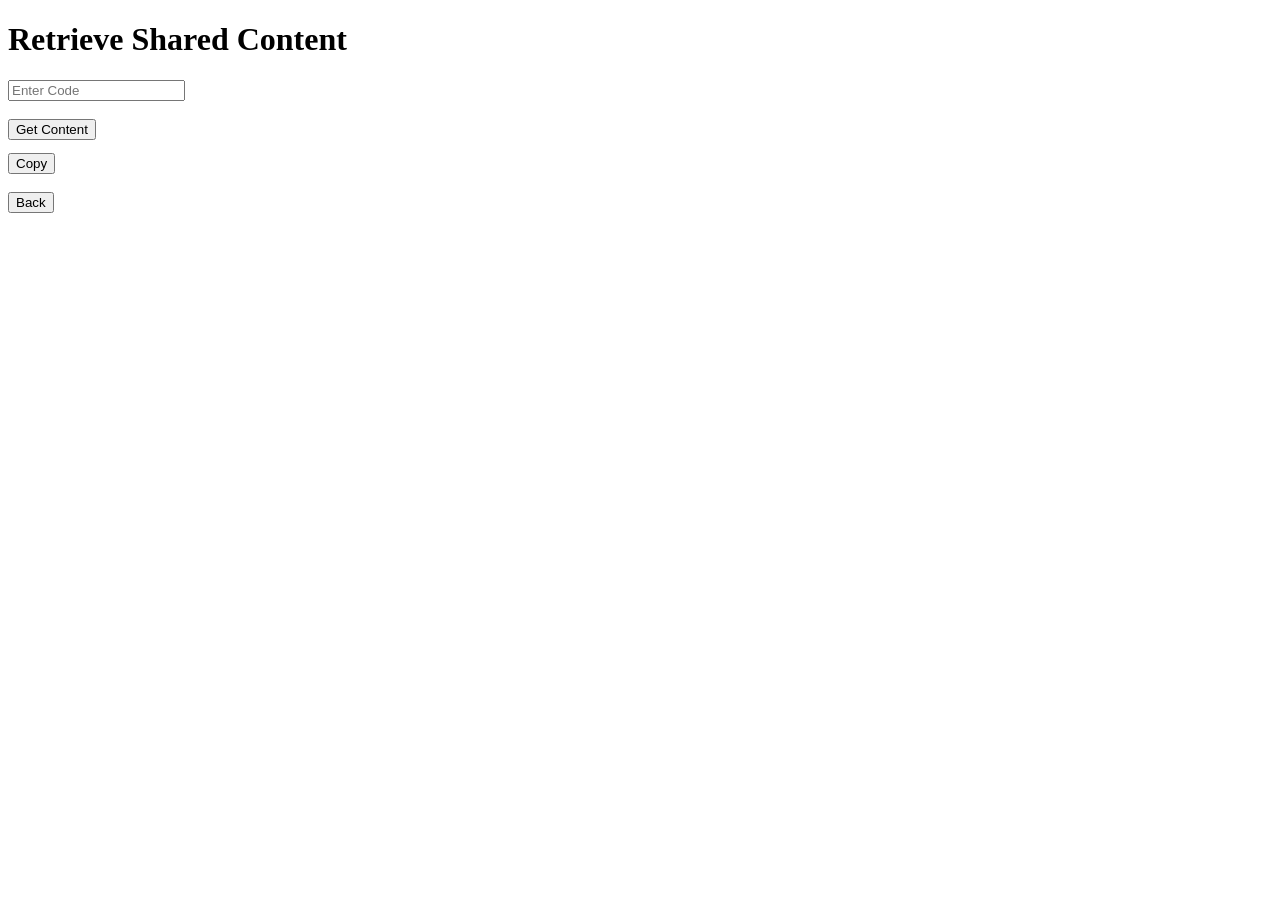
==== receive.html @ b5a16f7c "new project" ====
<!DOCTYPE html>
<html>
<head>
    <title>Receive Share</title>
    <link rel="stylesheet" href="css/style.css">
</head>

<body>

<h1>Retrieve Shared Content</h1>

<input id="codeInput" placeholder="Enter Code">

<br><br>

<button onclick="getShare()">Get Content</button>

<pre id="output"></pre>

<button id="copyBtn" onclick="copyText()">Copy</button>

<br><br>

<a href="index.html">
<button id="backBtn">Back</button>
</a>

<script src="js/config.js"></script>
<script src="js/receive.js"></script>

</body>
</html>
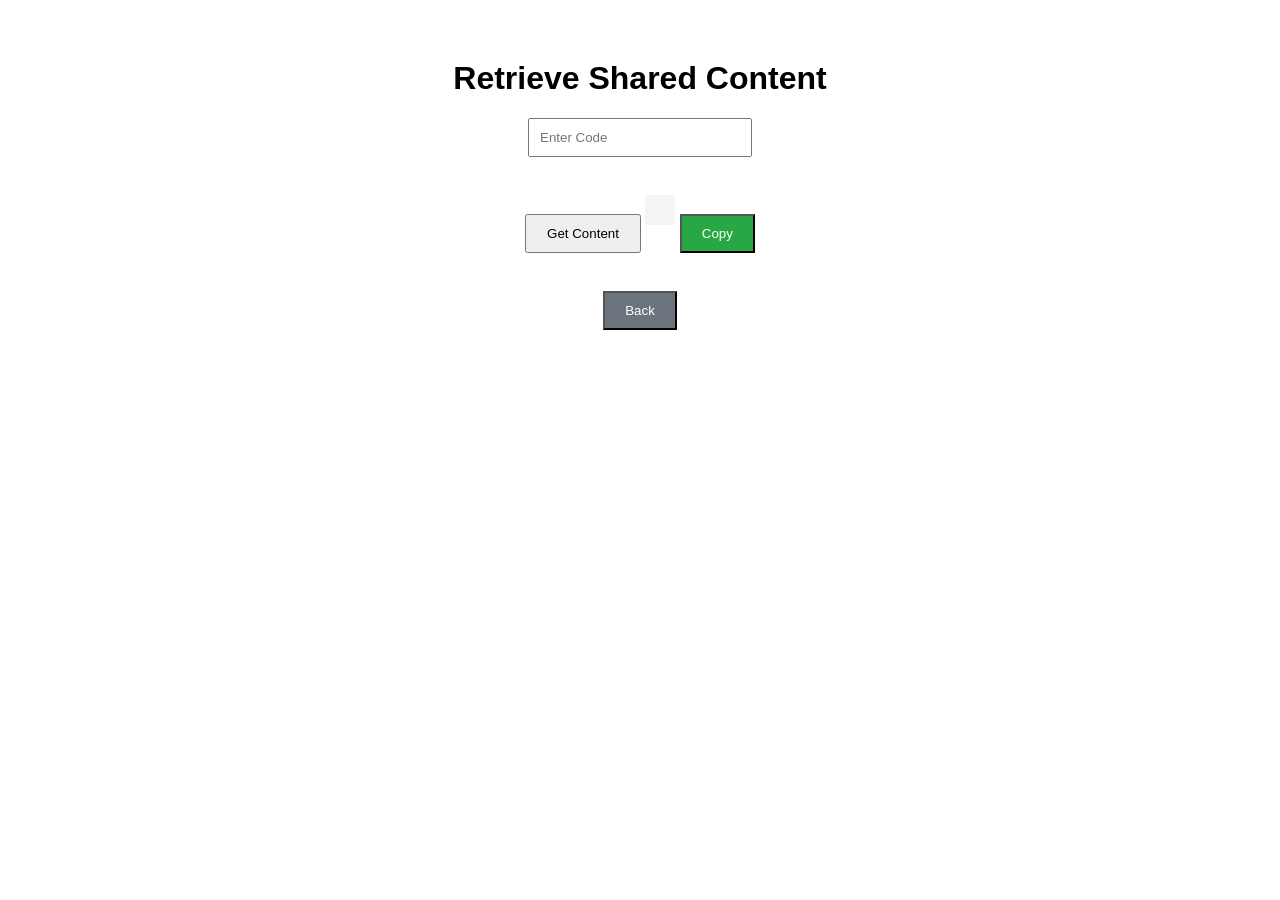
==== commit 3882ecda: "semi changes" ====
--- a/receive.html
+++ b/receive.html
@@ -2,7 +2,7 @@
 <html>
 <head>
     <title>Receive Share</title>
-    <link rel="stylesheet" href="css/style.css">
+    <link rel="stylesheet" href="style.css">
 </head>
 
 <body>
--- a/style.css
+++ b/style.css
@@ -0,0 +1,41 @@
+body{
+    font-family: Arial;
+    text-align:center;
+    margin-top:60px;
+}
+
+textarea{
+    width:400px;
+    height:120px;
+    padding:10px;
+}
+
+input{
+    padding:10px;
+    width:200px;
+}
+
+button{
+    padding:10px 20px;
+    margin-top:15px;
+    cursor:pointer;
+}
+
+#copyBtn{
+    margin-top:20px;
+    background-color:#28a745;
+    color:white;
+}
+
+#backBtn{
+    margin-top:20px;
+    background-color:#6c757d;
+    color:white;
+}
+
+pre{
+    background:#f4f4f4;
+    padding:15px;
+    margin-top:20px;
+    display:inline-block;
+}
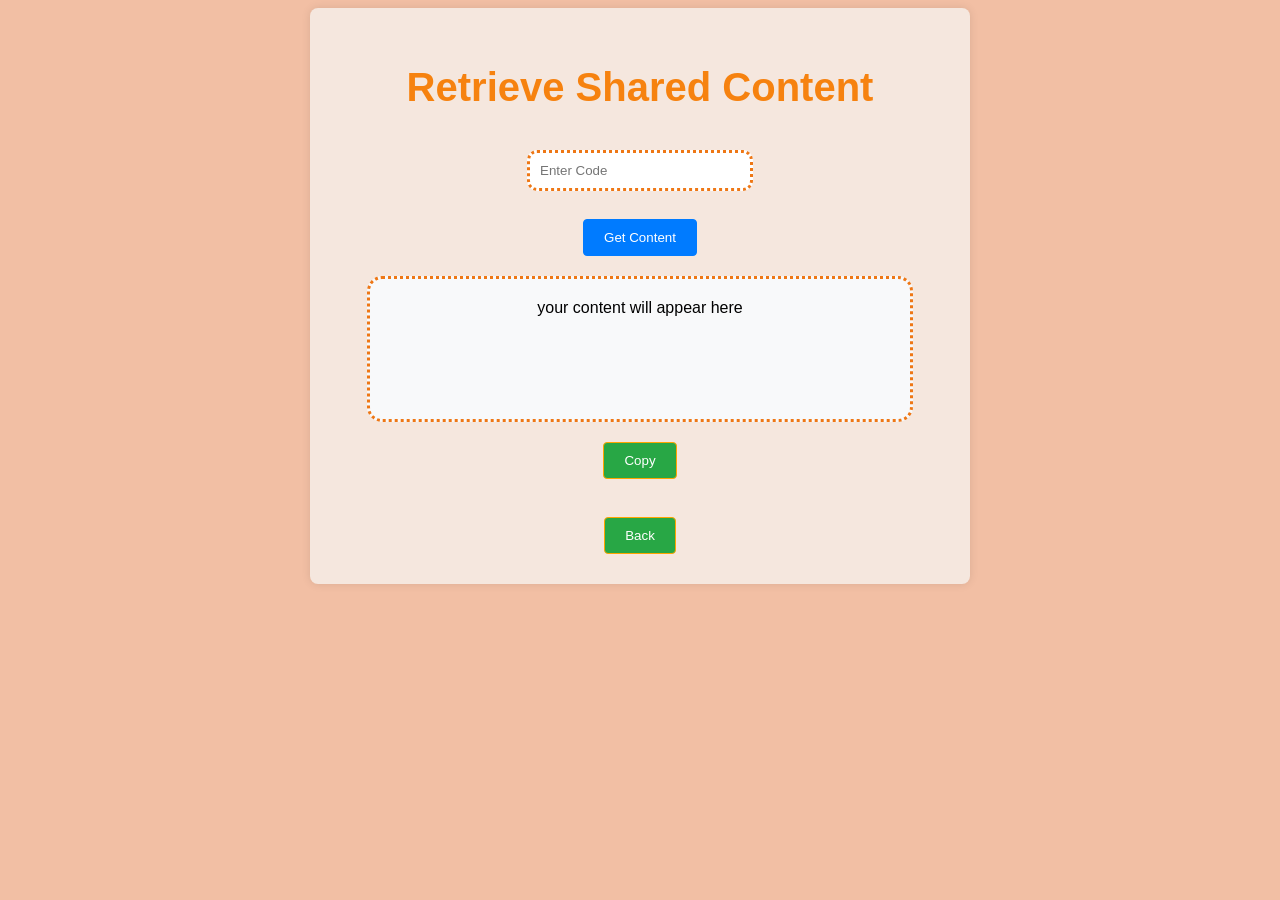
==== commit 2d167a73: "Final changes" ====
--- a/receive.html
+++ b/receive.html
@@ -6,17 +6,18 @@
 </head>
 
 <body>
-
-<h1>Retrieve Shared Content</h1>
+<div id = "container">
+<h1 id = "share-header">Retrieve Shared Content</h1>
 
 <input id="codeInput" placeholder="Enter Code">
 
 <br><br>
 
-<button onclick="getShare()">Get Content</button>
+<button onclick="getShare()" id = "getcontent">Get Content</button>
 
-<pre id="output"></pre>
-
+<div id = "outputDiv">
+    your content will appear here
+</div>
 <button id="copyBtn" onclick="copyText()">Copy</button>
 
 <br><br>
@@ -24,9 +25,10 @@
 <a href="index.html">
 <button id="backBtn">Back</button>
 </a>
-
-<script src="js/config.js"></script>
-<script src="js/receive.js"></script>
+</div>
+<script src="config.js"></script>
+<script src = "share.js"></script>
+<script src="receive.js"></script>
 
 </body>
 </html>
--- a/style.css
+++ b/style.css
@@ -1,14 +1,42 @@
 body{
-    font-family: Arial;
+    background-color: #F2BFA4;
+    font-family: 'Poppins', sans-serif;
+    text-align: center;
+}
+#name{
+    display: inline-block;
+    color: white;
+    margin-bottom: 20px;
+    background-color: #ee7715;
+    padding: 5px 5px 5px 5px;
+    border-radius: 20px;
+   
+}
+h1{
     text-align:center;
-    margin-top:60px;
+    color:rgb(245, 243, 241);
+    font-size:40px;
+    margin-bottom:40px;
+    margin-left: 20px;
+    margin-right: 20px;
 }
-
+#share-header{
+    text-align:center;
+    color:rgb(246, 130, 15)
+   
+}
 textarea{
-    width:400px;
-    height:120px;
-    padding:10px;
+    width:900px;
+    height:200px;
+    border-radius:10px;
+    border:1px solid #ddd;
+    padding:15px;
+    font-size:16px;
+    outline:none;
 }
+textarea:focus{
+    border-color:#2563eb;
+    box-shadow:0 0 5px rgba(37,99,235,0.5);}
 
 input{
     padding:10px;
@@ -17,25 +45,93 @@
 
 button{
     padding:10px 20px;
-    margin-top:15px;
-    cursor:pointer;
+    margin-top:10px;
+    background-color:#31d541;
+    color:white;
+    border-radius: 10px;
+    border: 1px solid #007bff;
+    transition: background-color 0.3s, transform 0.3s;
+}
+button:hover{
+    background-color:#0056b3;
+    transform: scale(1.05);
 }
 
 #copyBtn{
     margin-top:20px;
     background-color:#28a745;
     color:white;
+    border: 1px solid orange;
+    border-radius: 4px; 
+    transform: background-color 0.3s, transform 0.3s;
+}
+#copyBtn:hover{
+    background-color:#218838;
+    transform: scale(1.05);
 }
 
 #backBtn{
-    margin-top:20px;
-    background-color:#6c757d;
+  margin-top:20px;
+    background-color:#28a745;
     color:white;
+    border: 1px solid orange;
+    border-radius: 4px; 
+    transform: background-color 0.3s, transform 0.3s;
 }
-
+#backBtn:hover{
+    background-color:#218838;
+    transform: scale(1.05);
+}
 pre{
     background:#f4f4f4;
     padding:15px;
     margin-top:20px;
     display:inline-block;
+}
+#header{
+    background-color: #F5E7DE;
+    color: white;
+    padding: 20px 0;
+    margin-bottom: 30px;
+    margin-top: 0;
+    border-radius: 10px;
+
+}
+#container{
+    background-color: #F5E7DE;
+    padding: 30px;
+    border-radius: 8px;
+    box-shadow: 0 0 10px rgba(0,0,0,0.1);
+    display: inline-block;
+    min-width: 600px;
+}
+#outputDiv{
+    background-color: #f8f9fa;
+    padding: 20px;
+    margin-top: 20px;
+    border: 1px solid #dee2e6;
+    border: #ee7715 dotted;
+    min-height: 100px;
+    max-width: 500px;
+    margin-left: auto;
+    margin-right: auto;
+    border-radius: 15px;
+}
+#getcontent{
+    background-color: #007bff;
+    color: white;
+    border: 1px solid #007bff;
+    transition: background-color 0.3s, transform 0.3s;
+    border-radius: 4px;
+}
+#getcontent:hover{
+    background-color: #0056b3;
+    transform: scale(1.05);
+}
+#codeInput{
+    padding: 10px;
+    width: 200px;
+    border-radius: 4px;
+    border: 3px dotted #ee7715;
+    border-radius: 10px;
 }
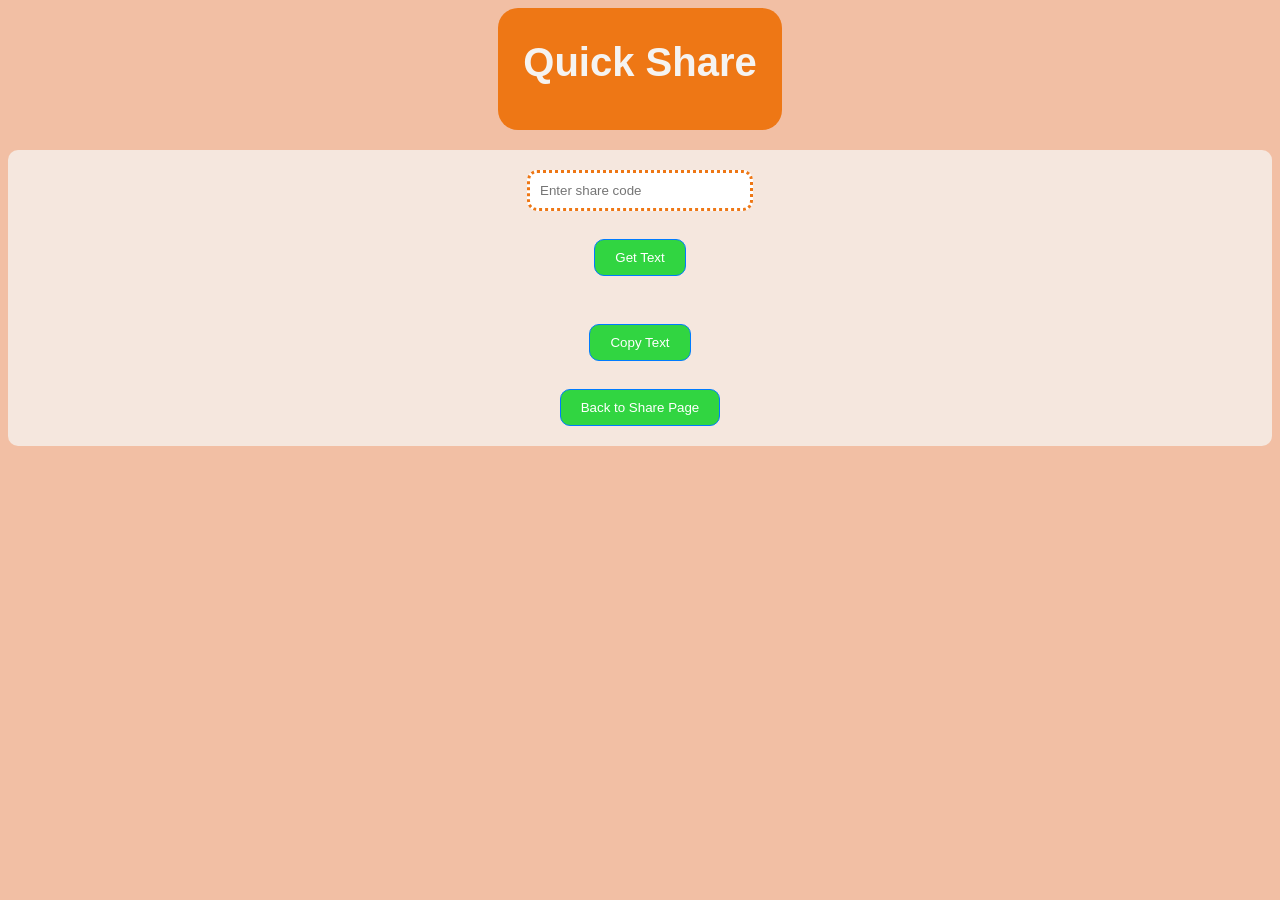
==== commit ab951c0a: "Frontend changes" ====
--- a/receive.html
+++ b/receive.html
@@ -1,33 +1,39 @@
 <!DOCTYPE html>
 <html>
 <head>
-    <title>Receive Share</title>
+    <title>QuickShare - Receive</title>
     <link rel="stylesheet" href="style.css">
 </head>
 
 <body>
-<div id = "container">
-<h1 id = "share-header">Retrieve Shared Content</h1>
 
-<input id="codeInput" placeholder="Enter Code">
+<div id="name">
+    <h1>Quick Share</h1>
+</div>
+
+<div id="header">
+
+<input id="codeInput" placeholder="Enter share code">
 
 <br><br>
 
-<button onclick="getShare()" id = "getcontent">Get Content</button>
+<button onclick="getShare()">Get Text</button>
 
-<div id = "outputDiv">
-    your content will appear here
-</div>
-<button id="copyBtn" onclick="copyText()">Copy</button>
+<h2 id="output"></h2>
+
+<br>
+
+<button onclick="copyText()">Copy Text</button>
 
 <br><br>
 
 <a href="index.html">
-<button id="backBtn">Back</button>
+<button>Back to Share Page</button>
 </a>
+
 </div>
+
 <script src="config.js"></script>
-<script src = "share.js"></script>
 <script src="receive.js"></script>
 
 </body>
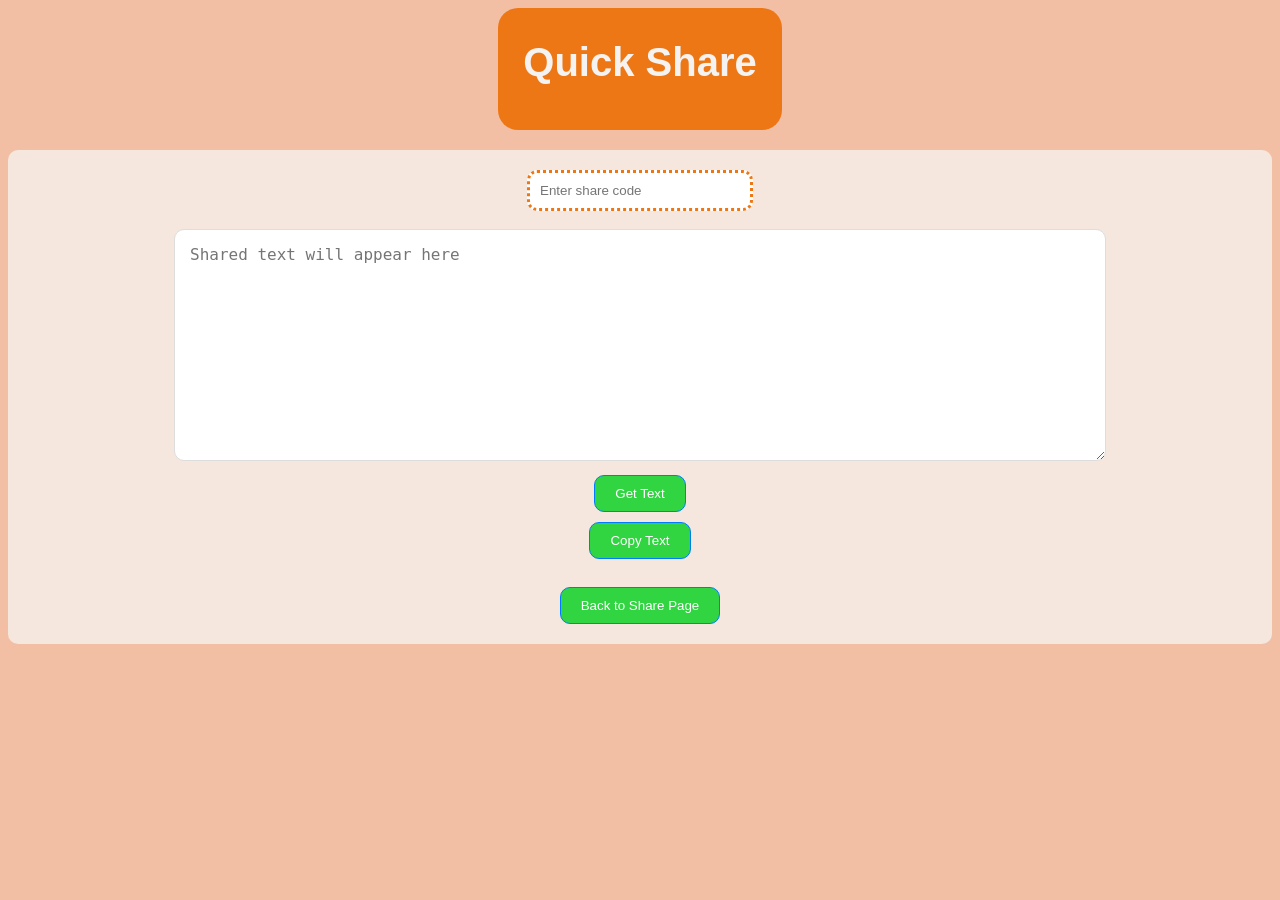
==== commit 6419db1e: "Frontend changes" ====
--- a/receive.html
+++ b/receive.html
@@ -17,12 +17,11 @@
 
 <br><br>
 
+
+<textarea id="output" readonly placeholder="Shared text will appear here"></textarea>
+<br>
 <button onclick="getShare()">Get Text</button>
-
-<h2 id="output"></h2>
-
 <br>
-
 <button onclick="copyText()">Copy Text</button>
 
 <br><br>
